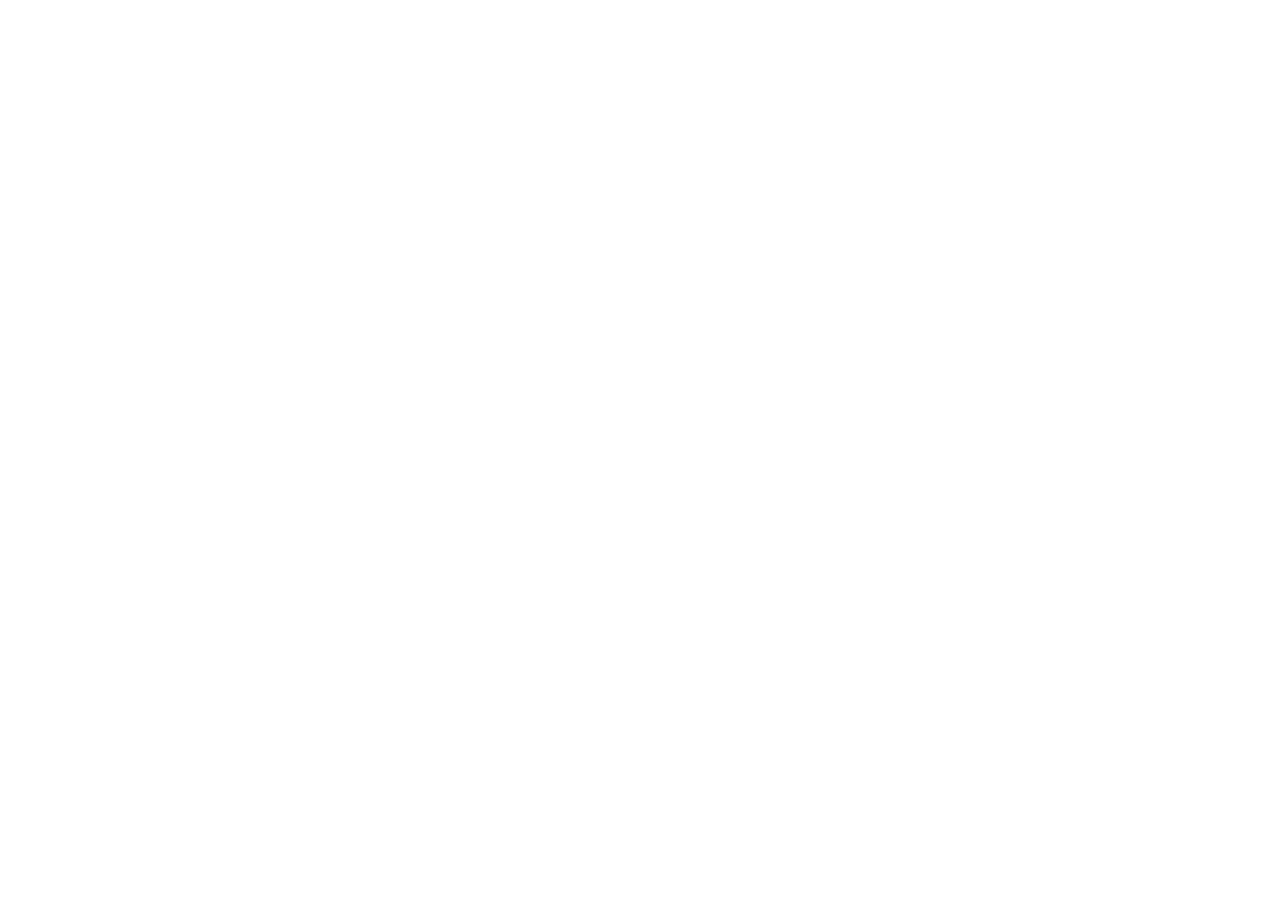
==== frontend/pages/calculo.html @ 676372e9 "criada a raiz do projeto." ====
<!DOCTYPE html>
<html lang="pt-BR">
<head>
    <meta charset="UTF-8">
    <meta name="viewport" content="width=device-width, initial-scale=1.0">
    <title>Trabalho bimestral de estatística</title>
</head>
<body>
    
</body>
</html>
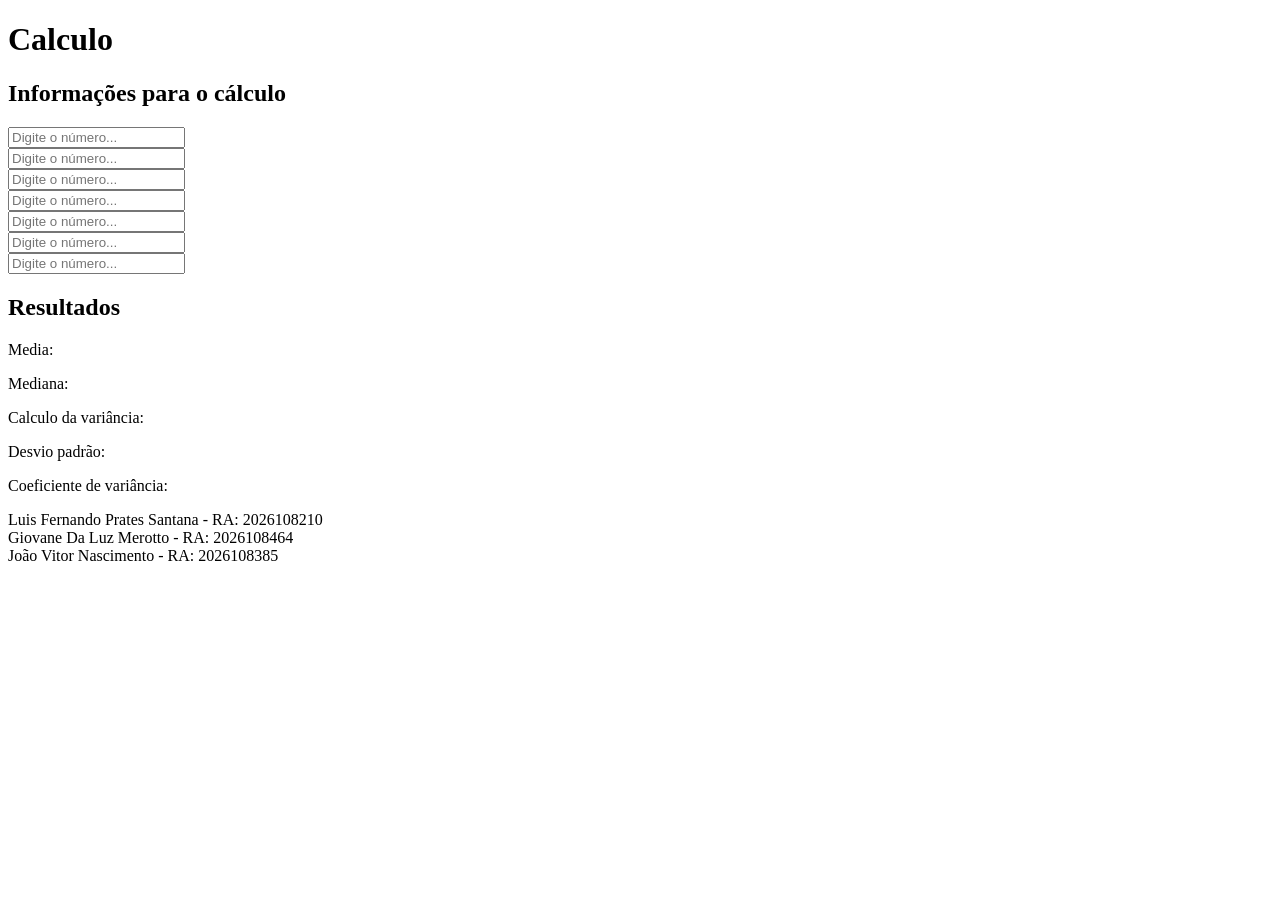
==== commit dcbb9657: "adiciona inputs dinâmicos e estrutura para resultados no cálculo no HTML." ====
--- a/frontend/pages/calculo.html
+++ b/frontend/pages/calculo.html
@@ -6,6 +6,58 @@
     <title>Trabalho bimestral de estatística</title>
 </head>
 <body>
-    
+
+    <!--Cabeçário da página-->
+    <header>
+        <h1>
+            Calculo
+        </h1>
+    </header>
+
+    <main>
+
+        <!--Os inputs para o usuário, para fazer o cálculo-->
+        <section id="info-calculo">
+            <h2>
+                Informações para o cálculo
+            </h2>
+            <!-- Aqui está sendo adicionado os inputs usando o JavaScript-->
+        </section>
+
+        <!--Sessão onde mostrará os resultados para o usuário-->
+        <section>
+            <h2>
+                Resultados
+            </h2>
+
+            <p id="media">
+                Media:
+            </p>
+
+            <p id="mediana">
+                Mediana:
+            </p>
+
+            <p id="variancia">
+                Calculo da variância:
+            </p>
+
+            <p id="desvio-padrao">
+                Desvio padrão:
+            </p>
+
+            <p id="coeficiente-variancia">
+                Coeficiente de variância:
+            </p>
+        </section>
+    </main>
+
+    <!--Rodapé da página, com as nossas informaçõe-->
+    <footer>
+        Luis Fernando Prates Santana - RA: 2026108210 <br>
+        Giovane Da Luz Merotto - RA: 2026108464 <br>
+        João Vitor Nascimento - RA: 2026108385
+    </footer>
+    <script type="module" src="../js/calculo.js"></script>
 </body>
 </html>
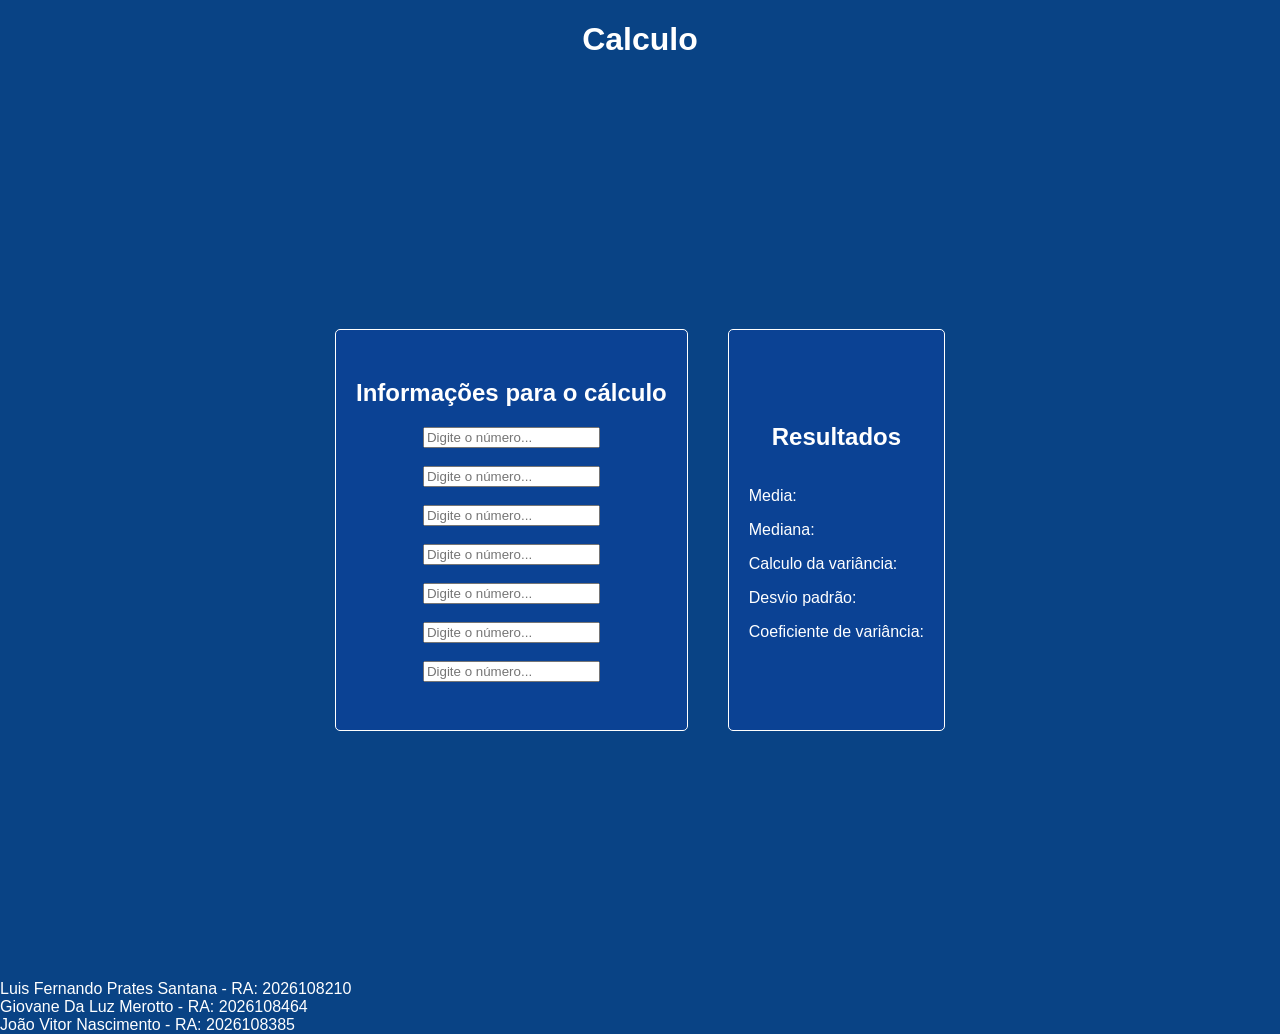
==== commit 4056c979: "Atualiza estilização do CSS, adiciona classes e estrutura para resultados no HTML" ====
--- a/frontend/pages/calculo.html
+++ b/frontend/pages/calculo.html
@@ -3,10 +3,11 @@
 <head>
     <meta charset="UTF-8">
     <meta name="viewport" content="width=device-width, initial-scale=1.0">
+    <link rel="stylesheet" href="../css/calculo.css">
     <title>Trabalho bimestral de estatística</title>
 </head>
 <body>
-
+        
     <!--Cabeçário da página-->
     <header>
         <h1>
@@ -25,30 +26,33 @@
         </section>
 
         <!--Sessão onde mostrará os resultados para o usuário-->
-        <section>
+        <section class="resultados">
             <h2>
                 Resultados
             </h2>
+            
+            <div>
+                <p id="media">
+                    Media:
+                </p>
 
-            <p id="media">
-                Media:
-            </p>
+                <p id="mediana">
+                    Mediana:
+                </p>
 
-            <p id="mediana">
-                Mediana:
-            </p>
+                <p id="variancia">
+                    Calculo da variância:
+                </p>
 
-            <p id="variancia">
-                Calculo da variância:
-            </p>
+                <p id="desvio-padrao">
+                    Desvio padrão:
+                </p>
 
-            <p id="desvio-padrao">
-                Desvio padrão:
-            </p>
-
-            <p id="coeficiente-variancia">
-                Coeficiente de variância:
-            </p>
+                <p id="coeficiente-variancia">
+                    Coeficiente de variância:
+                </p>
+            </div>
+            
         </section>
     </main>
 
@@ -59,5 +63,5 @@
         João Vitor Nascimento - RA: 2026108385
     </footer>
     <script type="module" src="../js/calculo.js"></script>
-</body>
+    </body>
 </html>
--- a/frontend/css/calculo.css
+++ b/frontend/css/calculo.css
@@ -0,0 +1,50 @@
+/*essa parte é para estilizar o fundo da pagina e a escrita*/
+body {
+  margin: 0;
+  font-family: Arial, sans-serif;
+  background-color: rgb(9, 67, 133);
+  
+  color: white;
+}
+header{
+  text-align:center;
+
+}
+main{
+  display: flex;
+  flex-flow: row wrap;  
+  align-items: center;
+  justify-content: center;
+  
+  min-height: 100vh;
+}
+
+
+
+.resultados{
+  padding-right: 30px;
+ border: 1px solid rgb(255, 255, 255);   
+  border-radius: 5px;
+  margin: 20px;
+  padding: 20px;
+  min-height: 360px;
+  display: flex;
+  flex-flow:column wrap;
+  justify-content: center; 
+  align-items: center;
+  background-color: rgb(11, 66, 148)
+}
+
+#info-calculo{
+   border: 1px solid rgb(255, 255, 255);   
+  border-radius: 5px;
+  margin: 20px;
+  padding: 20px;
+  min-height: 360px;
+  display: flex;
+  flex-flow:column wrap;
+  justify-content: center; 
+  align-items: center;
+  background-color: rgb(11, 66, 148)
+}
+
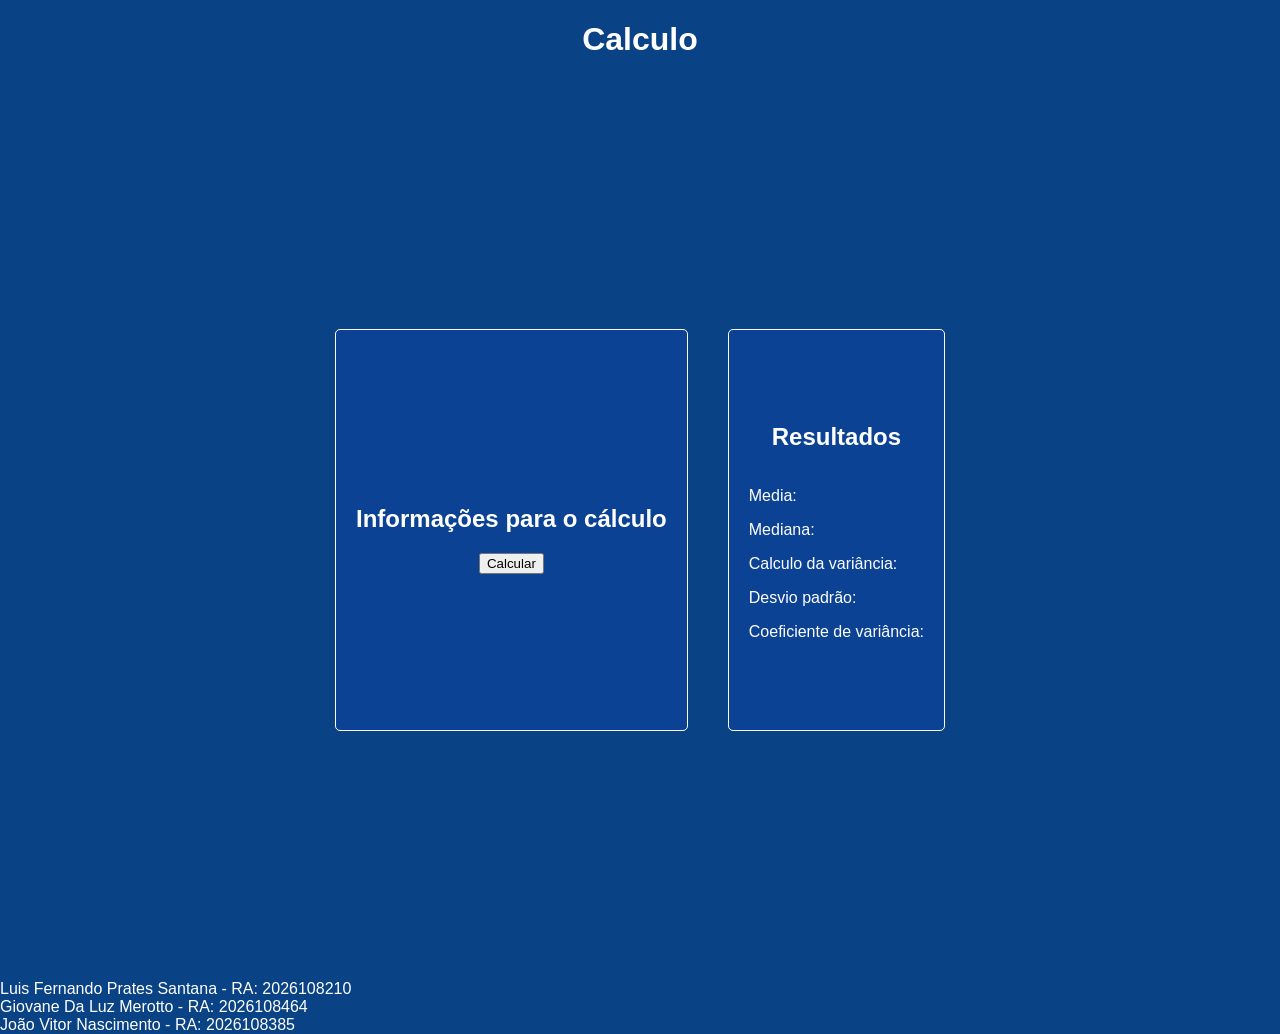
==== commit 252902f1: "Adiciona lógica para criação dinâmica de inputs e botão de cálculo; altera botões de links para elem" ====
--- a/frontend/pages/calculo.html
+++ b/frontend/pages/calculo.html
@@ -22,6 +22,10 @@
             <h2>
                 Informações para o cálculo
             </h2>
+
+            <form id="Formulario">
+
+            </form>
             <!-- Aqui está sendo adicionado os inputs usando o JavaScript-->
         </section>
 
@@ -62,6 +66,6 @@
         Giovane Da Luz Merotto - RA: 2026108464 <br>
         João Vitor Nascimento - RA: 2026108385
     </footer>
-    <script type="module" src="../js/calculo.js"></script>
+    <script src="../js/calculos.js"></script>
     </body>
 </html>
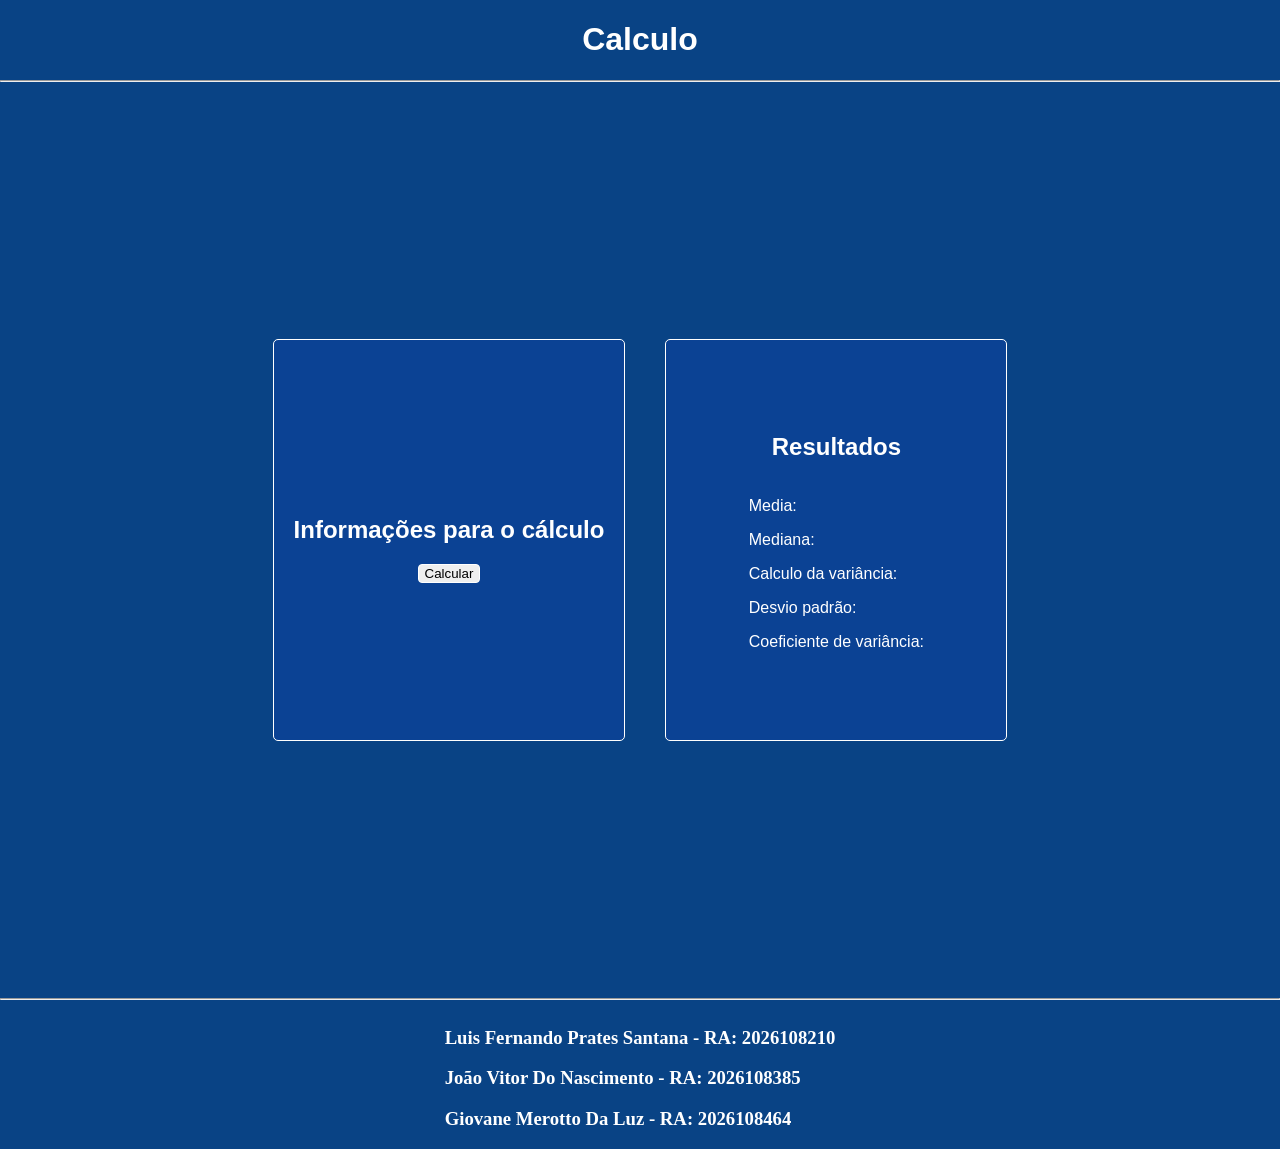
==== commit b2febe59: "Atualiza estrutura do HTML para inputs dinâmicos e ajusta estilização do CSS; corrige ID do formulár" ====
--- a/frontend/pages/calculo.html
+++ b/frontend/pages/calculo.html
@@ -15,6 +15,8 @@
         </h1>
     </header>
 
+    <hr>
+
     <main>
 
         <!--Os inputs para o usuário, para fazer o cálculo-->
@@ -23,10 +25,12 @@
                 Informações para o cálculo
             </h2>
 
-            <form id="Formulario">
-
+            <form>
+                <div id="card-info">
+                    <!-- Aqui está sendo adicionado os inputs usando o JavaScript-->
+                    <!--botão de envio do formulário-->
+                </div>
             </form>
-            <!-- Aqui está sendo adicionado os inputs usando o JavaScript-->
         </section>
 
         <!--Sessão onde mostrará os resultados para o usuário-->
@@ -60,11 +64,23 @@
         </section>
     </main>
 
+    <hr>
     <!--Rodapé da página, com as nossas informaçõe-->
     <footer>
-        Luis Fernando Prates Santana - RA: 2026108210 <br>
-        Giovane Da Luz Merotto - RA: 2026108464 <br>
-        João Vitor Nascimento - RA: 2026108385
+        <div class="rodape">
+
+            <h3>
+                Luis Fernando Prates Santana - RA: 2026108210
+            </h3>
+
+            <h3>
+                João Vitor Do Nascimento - RA: 2026108385
+            </h3>
+
+            <h3>
+                Giovane Merotto Da Luz - RA: 2026108464
+            </h3>
+        </div>
     </footer>
     <script src="../js/calculos.js"></script>
     </body>
--- a/frontend/css/calculo.css
+++ b/frontend/css/calculo.css
@@ -19,8 +19,6 @@
   min-height: 100vh;
 }
 
-
-
 .resultados{
   padding-right: 30px;
  border: 1px solid rgb(255, 255, 255);   
@@ -28,6 +26,7 @@
   margin: 20px;
   padding: 20px;
   min-height: 360px;
+  min-width: 300px;
   display: flex;
   flex-flow:column wrap;
   justify-content: center; 
@@ -36,11 +35,12 @@
 }
 
 #info-calculo{
-   border: 1px solid rgb(255, 255, 255);   
+  border: 1px solid rgb(255, 255, 255);   
   border-radius: 5px;
   margin: 20px;
   padding: 20px;
   min-height: 360px;
+  min-width: 300px;
   display: flex;
   flex-flow:column wrap;
   justify-content: center; 
@@ -48,3 +48,45 @@
   background-color: rgb(11, 66, 148)
 }
 
+input
+{
+  border: 2px solid rgb(255, 255, 255);
+  border-radius: 4px;
+}
+
+input:focus
+{
+  outline: none;
+}
+
+#card-info
+{
+  display: flex;
+  flex-flow: column wrap;
+  justify-content: center;
+  align-items: center;
+}
+
+button
+{
+  border: 1px solid white;
+  border-radius: 4px;
+
+  transition: 200ms;
+}
+button:hover
+{
+  transform: scale(1.1);
+  transition: 200ms;
+}
+
+footer
+{
+    display: flex;
+    flex-flow: column wrap;
+    justify-content: center;
+    align-items: center;
+
+    font-family: Cambria, Cochin, Georgia, Times, 'Times New Roman', serif;
+    color: white;
+}
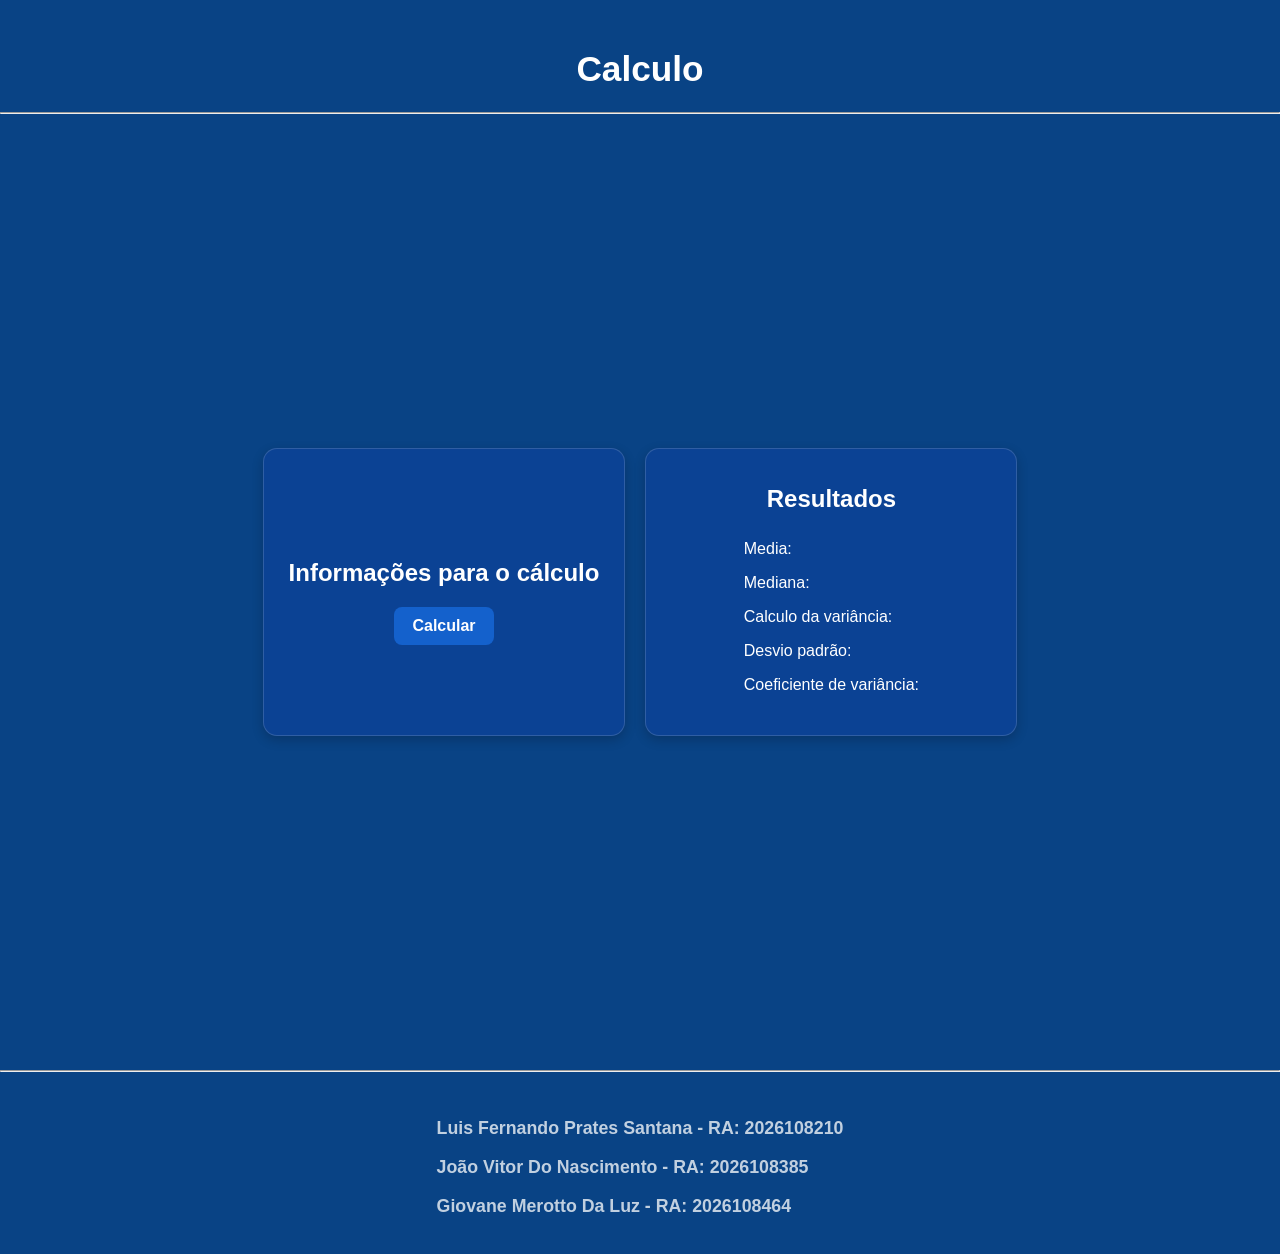
==== commit 32375940: "Refatorar os estilos CSS para melhorar o layout e a responsividade; adicionar funções JavaScript par" ====
--- a/frontend/pages/calculo.html
+++ b/frontend/pages/calculo.html
@@ -19,18 +19,17 @@
 
     <main>
 
-        <!--Os inputs para o usuário, para fazer o cálculo-->
+        <div class="altura">
+            <!--Os inputs para o usuário, para fazer o cálculo-->
         <section id="info-calculo">
             <h2>
                 Informações para o cálculo
             </h2>
 
-            <form>
                 <div id="card-info">
                     <!-- Aqui está sendo adicionado os inputs usando o JavaScript-->
                     <!--botão de envio do formulário-->
                 </div>
-            </form>
         </section>
 
         <!--Sessão onde mostrará os resultados para o usuário-->
@@ -62,6 +61,7 @@
             </div>
             
         </section>
+        </div>
     </main>
 
     <hr>
@@ -82,6 +82,7 @@
             </h3>
         </div>
     </footer>
-    <script src="../js/calculos.js"></script>
+    <script src="../js/inserirValores.js"></script>
+    <script src="../js/Resultados.js" type="module"></script>
     </body>
 </html>
--- a/frontend/css/calculo.css
+++ b/frontend/css/calculo.css
@@ -1,92 +1,203 @@
-/*essa parte é para estilizar o fundo da pagina e a escrita*/
-body {
-  margin: 0;
-  font-family: Arial, sans-serif;
-  background-color: rgb(9, 67, 133);
-  
-  color: white;
-}
-header{
-  text-align:center;
-
-}
-main{
-  display: flex;
-  flex-flow: row wrap;  
-  align-items: center;
-  justify-content: center;
-  
-  min-height: 100vh;
-}
-
-.resultados{
-  padding-right: 30px;
- border: 1px solid rgb(255, 255, 255);   
-  border-radius: 5px;
-  margin: 20px;
-  padding: 20px;
-  min-height: 360px;
-  min-width: 300px;
-  display: flex;
-  flex-flow:column wrap;
-  justify-content: center; 
-  align-items: center;
-  background-color: rgb(11, 66, 148)
-}
-
-#info-calculo{
-  border: 1px solid rgb(255, 255, 255);   
-  border-radius: 5px;
-  margin: 20px;
-  padding: 20px;
-  min-height: 360px;
-  min-width: 300px;
-  display: flex;
-  flex-flow:column wrap;
-  justify-content: center; 
-  align-items: center;
-  background-color: rgb(11, 66, 148)
-}
-
+/* FUNDO DA PÁGINA */
+body
+{
+    margin: 0;
+
+    font-family: Arial, Helvetica, sans-serif;
+
+    background: rgb(9, 67, 133);
+
+    color: white;
+}
+
+/* HEADER */
+header
+{
+    text-align: center;
+
+    padding-top: 25px;
+}
+
+header h1
+{
+    font-size: 2.2rem;
+    font-weight: 600;
+}
+
+/* MAIN */
+main
+{
+    display: flex;
+    flex-flow: row wrap;
+
+    justify-content: center;
+    align-items: center;
+
+    gap: 25px;
+
+    min-height: 100vh;
+
+    padding: 20px;
+}
+
+/* CARDS */
+#info-calculo
+{
+    display: flex;
+    flex-flow: column wrap;
+
+    justify-content: center;
+    align-items: center;
+
+    min-width: auto;
+    min-height: auto;
+
+    padding: 25px;
+    margin: 10px;
+
+    border-radius: 14px;
+
+    border: 1px solid rgba(255,255,255,0.15);
+
+    background: rgb(11, 66, 148);
+
+    box-shadow: 0px 4px 12px rgba(0,0,0,0.2);
+
+    transition: 180ms;
+}
+
+.resultados
+{
+    display: grid;
+    grid-template-rows: 50px;
+    grid-template-areas: 
+    "titulo"
+    "informações";
+    place-items: center center;
+
+
+    min-width: 320px;
+
+    padding: 25px;
+    margin: 10px;
+
+    border-radius: 14px;
+
+    border: 1px solid rgba(255,255,255,0.15);
+
+    background: rgb(11, 66, 148);
+
+    box-shadow: 0px 4px 12px rgba(0,0,0,0.2);
+
+    transition: 180ms;
+}
+
+h2
+{
+    grid-area: titulo;
+}
+p
+{
+    grid-area: informações;
+}
+.resultados:hover,
+#info-calculo:hover
+{
+    transform: translateY(-4px);
+
+    box-shadow: 0px 8px 18px rgba(0,0,0,0.3);
+}
+
+/* INPUTS */
 input
 {
-  border: 2px solid rgb(255, 255, 255);
-  border-radius: 4px;
+    width: 220px;
+
+    padding: 10px;
+
+    margin: 6px 0;
+
+    border: 1px solid rgba(255,255,255,0.2);
+    border-radius: 8px;
+
+    background: rgba(255,255,255,0.08);
+
+    color: white;
+
+    transition: 180ms;
+}
+
+input::placeholder
+{
+    color: rgba(255,255,255,0.6);
 }
 
 input:focus
 {
-  outline: none;
-}
-
+    outline: none;
+
+    border-color: rgb(124, 191, 255);
+
+    box-shadow: 0px 0px 6px rgba(0, 162, 255, 0.4);
+}
+
+/* ÁREA DAS INFORMAÇÕES */
 #card-info
 {
-  display: flex;
-  flex-flow: column wrap;
-  justify-content: center;
-  align-items: center;
-}
-
+    display: flex;
+    flex-flow: column wrap;
+
+    justify-content: center;
+    align-items: center;
+
+    gap: 10px;
+}
+
+/* BOTÕES */
 button
 {
-  border: 1px solid white;
-  border-radius: 4px;
-
-  transition: 200ms;
-}
+    cursor: pointer;
+
+    padding: 10px 18px;
+
+    border: none;
+    border-radius: 8px;
+
+    background: rgb(20, 97, 204);
+
+    color: white;
+
+    font-size: 1rem;
+    font-weight: bold;
+
+    transition: 180ms;
+}
+
 button:hover
 {
-  transform: scale(1.1);
-  transition: 200ms;
-}
-
+    background: rgb(31, 114, 228);
+
+    transform: scale(1.05);
+}
+
+/* FOOTER */
 footer
 {
     display: flex;
     flex-flow: column wrap;
-    justify-content: center;
-    align-items: center;
-
-    font-family: Cambria, Cochin, Georgia, Times, 'Times New Roman', serif;
-    color: white;
-}
+
+    justify-content: center;
+    align-items: center;
+
+    padding: 20px;
+
+    color: rgba(255,255,255,0.75);
+
+    font-size: 0.95rem;
+}
+
+.altura
+{
+    display: flex;
+    flex-flow: row wrap;
+}
